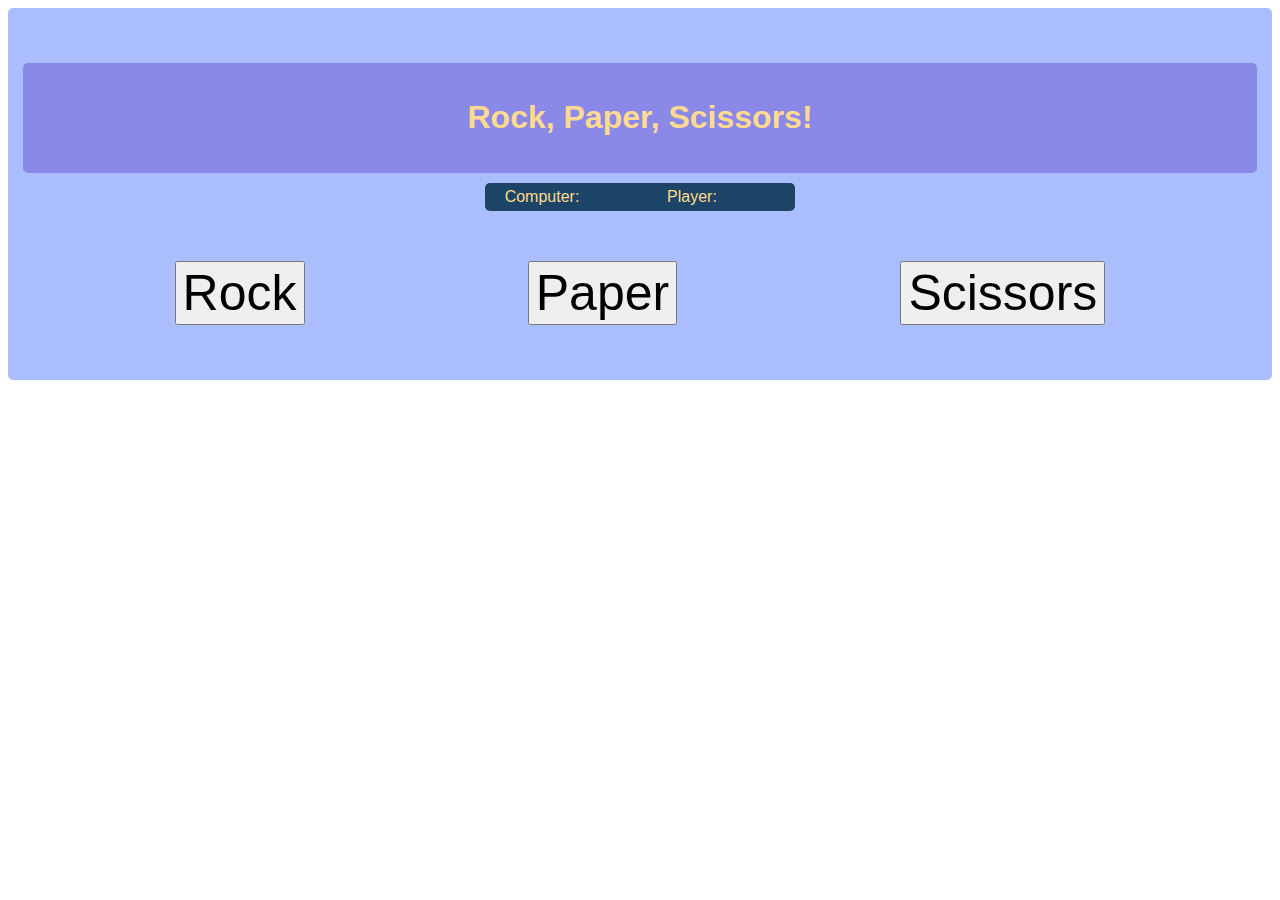
==== index2.html @ 8866b188 "Added index2.html which contains HTML and CSS for added functionality. Also added rps_working.js whi" ====
<!DOCTYPE HTML>
<html>
	<head>
		<link rel="stylesheet" type="text/css" href="styles.css">
	</head>
	<body>
		<div id="gameDiv">
			<div id="gameDisplay">
				<h1> Rock, Paper, Scissors! </h1>
				<h2 id="winner"></h2>
			</div>
			<div id="scoreDiv">
				<p> 
					Computer: <p id="cScore"></p>
				</p>
				<p> Player: <p id="pScore"></p>
				</p>
			</div>
			<div id="choices">
				<button class="choiceButton" id="rock"> Rock </button>
				<button class="choiceButton" id="paper"> Paper </button>
				<button class="choiceButton" id="scissors"> Scissors </button>
			</div>
		</div>
	</body>
</html>

<script type="text/javascript" src="./rps_working.js">
</script>
---- styles.css ----
body {
	color: #FFDA90;
	font-family: helvetica;
}


#gameDisplay{
	text-align: center;
	padding: 15px;
	background-color:#8A89E8;
	margin: 10px;
	border-radius: 5px;
	margin-top: 50px;
}


#choices{
	display: flex;
	margin-left: auto;
	margin-right: auto;
	padding: 50px;
}

.choiceButton{
	font-size: 50px;
	margin: 0 auto;
}


#gameDiv{
	width: 500;
	height: 500;
	margin-left: auto;
	margin-right: auto;
	background-color: #AABDFC;
	border-radius: 5px;
	padding: 5px;
}

#scoreDiv{
	display: flex;
	width:300px;
	background-color: #1C4466;
	margin: 0 auto;
	padding: 5px;
	border-radius: 5px;
}

p{
	margin: 0 auto;
}

.scoreKeeper{
	margin:0 auto;
}
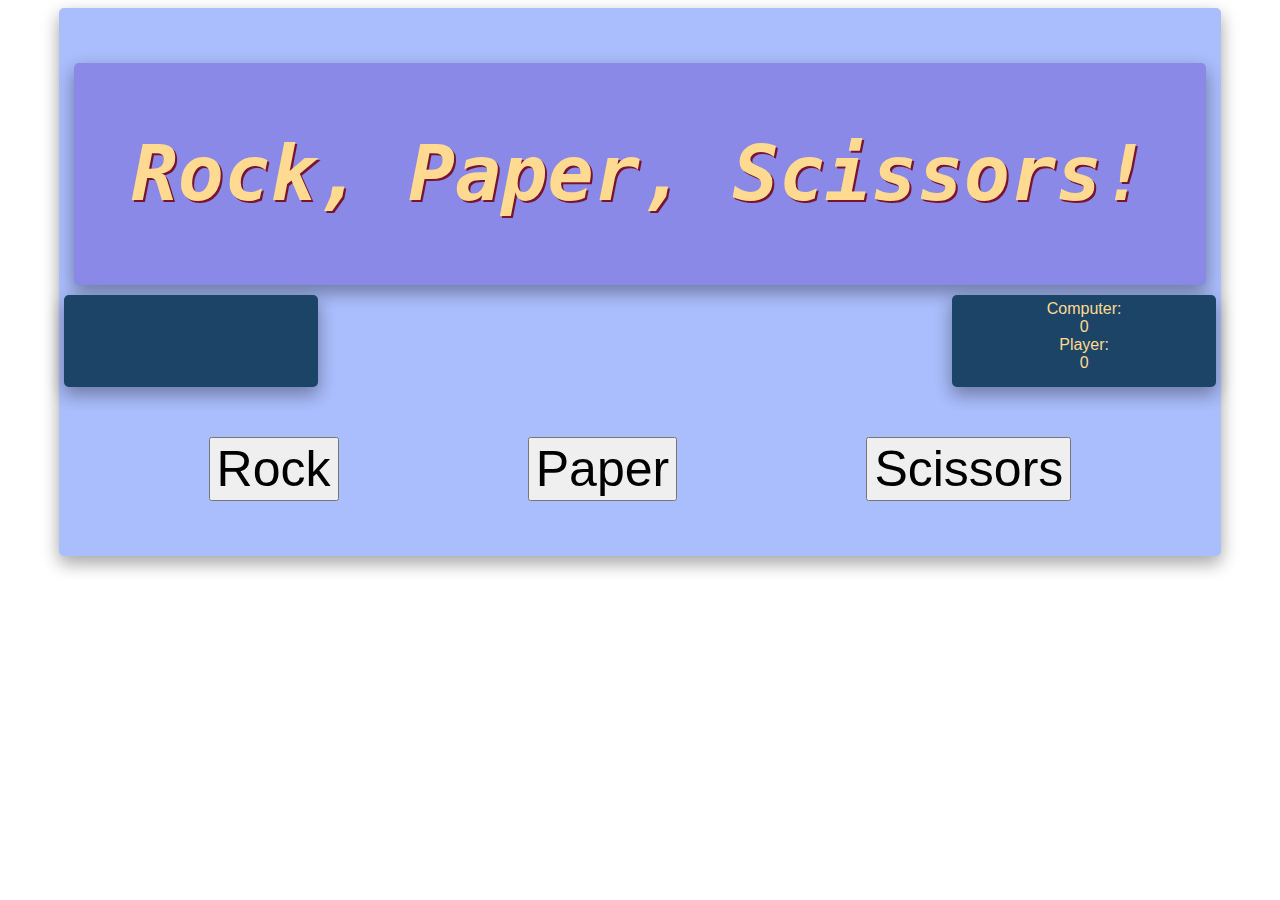
==== commit 3083f8c0: "Added improvements to index HTML so the user can see the computer's choice, and compare it to their " ====
--- a/index2.html
+++ b/index2.html
@@ -6,15 +6,22 @@
 	<body>
 		<div id="gameDiv">
 			<div id="gameDisplay">
-				<h1> Rock, Paper, Scissors! </h1>
-				<h2 id="winner"></h2>
+				<i><h1> Rock, Paper, Scissors! </h1>
+				<h2 id="winner"></h2></i>
 			</div>
-			<div id="scoreDiv">
-				<p> 
-					Computer: <p id="cScore"></p>
-				</p>
-				<p> Player: <p id="pScore"></p>
-				</p>
+			<div id="calcDiv">
+				<div id="resultDiv">
+						<h6 id="choiceResult"></h6>
+						<h4 id="roundResult"></h4>
+				</div>
+				<div id="emptyDiv"></div>
+				<div id="scoreDiv">
+					<p> 
+						Computer: <p id="cScore">0</p>
+					</p>
+					<p> Player: <p id="pScore">0</p>
+					</p>
+				</div>
 			</div>
 			<div id="choices">
 				<button class="choiceButton" id="rock"> Rock </button>
--- a/styles.css
+++ b/styles.css
@@ -11,6 +11,11 @@
 	margin: 10px;
 	border-radius: 5px;
 	margin-top: 50px;
+	font-family: monospace;
+	text-shadow: 2px 2px #781330;
+	font-size: 3vw;
+	box-shadow: 0 8px 16px 0 rgba(0,0,0,0.2), 0 6px 20px 0 rgba(0,0,0,0.19);
+
 }
 
 
@@ -28,22 +33,24 @@
 
 
 #gameDiv{
-	width: 500;
-	height: 500;
+	width: 90vw;
 	margin-left: auto;
 	margin-right: auto;
 	background-color: #AABDFC;
 	border-radius: 5px;
 	padding: 5px;
+	box-shadow: 0 8px 16px 0 rgba(0,0,0,0.2), 0 6px 20px 0 rgba(0,0,0,0.19);
 }
 
 #scoreDiv{
 	display: flex;
-	width:300px;
+	width:20vw;
 	background-color: #1C4466;
 	margin: 0 auto;
 	padding: 5px;
 	border-radius: 5px;
+	box-shadow: 0 8px 16px 0 rgba(0,0,0,0.2), 0 6px 20px 0 rgba(0,0,0,0.19);
+	flex-direction: column;
 }
 
 p{
@@ -52,4 +59,23 @@
 
 .scoreKeeper{
 	margin:0 auto;
+}
+
+#resultDiv{
+	display: flex;
+	flex-direction:column;
+	text-align: center;
+	font-style: monospace;
+	width: 20vw;
+	background-color:#1C4466;
+	border-radius: 5px;
+	box-shadow: 0 8px 16px 0 rgba(0,0,0,0.2), 0 6px 20px 0 rgba(0,0,0,0.19);
+}
+
+#calcDiv{
+	display: flex;
+}
+
+#emptyDiv{
+	width:50vw;
 }